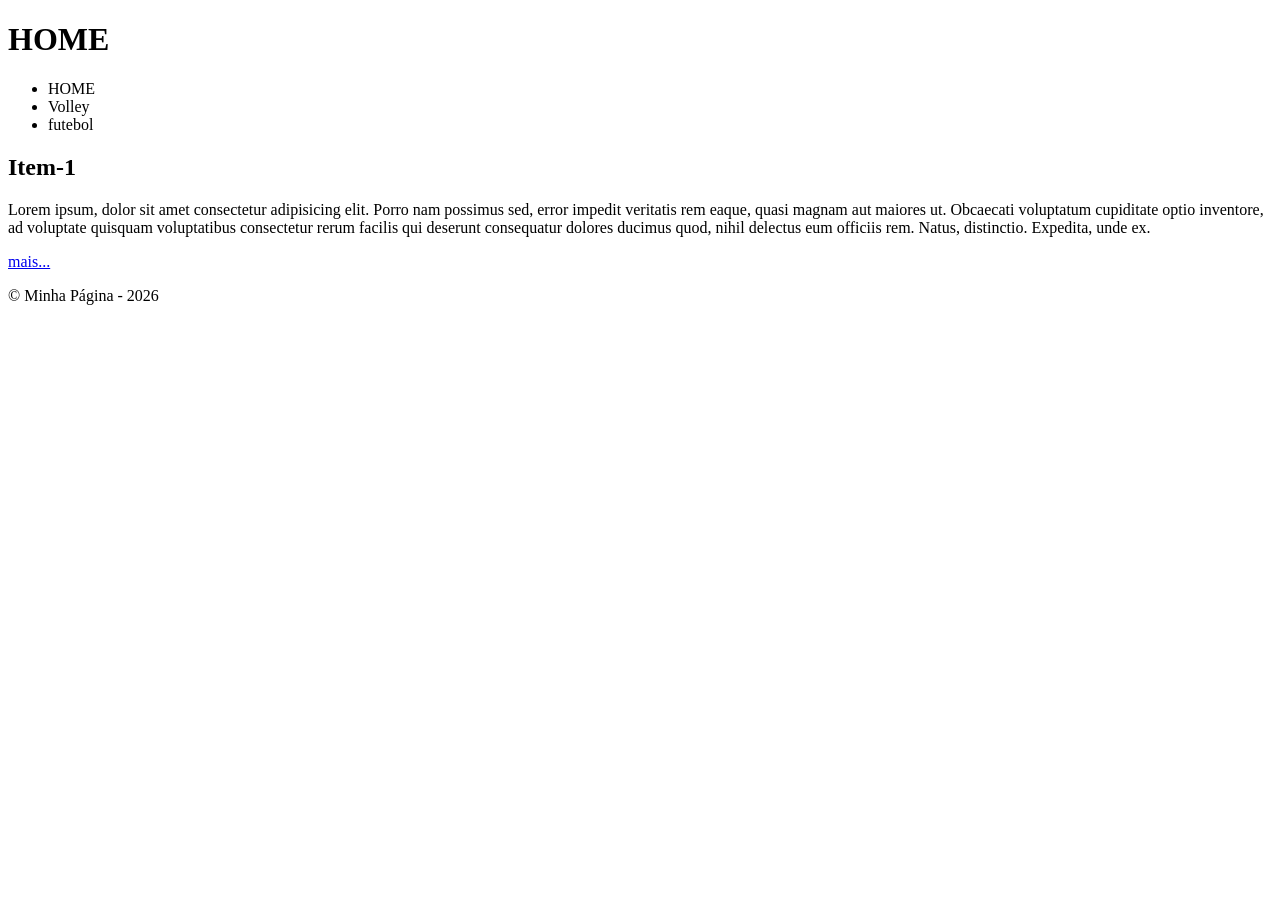
==== paginas/Basquete/basquete.html @ 7c413722 "feat: Estruturação do portal de esportes" ====
<!doctype html>
<html lang="pt-br">
  <head>
    <meta charset="UTF-8" />
    <meta name="viewport" content="width=device-width, initial-scale=1.0" />
    <title>Basquete</title>
  </head>
  <body>
    <header>
      <h1>HOME</h1>
      <nav>
        <ul>
          <li>HOME</li>
          <li>Volley</li>
          <li>futebol</li>
        </ul>
      </nav>
    </header>

    <main>
      <section>
        <h2>Item-1</h2>
        <p>Lorem ipsum, dolor sit amet consectetur adipisicing elit. Porro nam possimus sed, error impedit veritatis rem eaque, quasi magnam aut maiores ut. Obcaecati voluptatum cupiditate optio inventore, ad voluptate quisquam voluptatibus consectetur rerum facilis qui deserunt consequatur dolores ducimus quod, nihil delectus eum officiis rem. Natus, distinctio. Expedita, unde ex.</p>
        <a href="#">mais...</a>
      </section>
      

    </main>
    <footer>
      <p>&copy; Minha Página - 2026</p>
    </footer>
  </body>
</html>
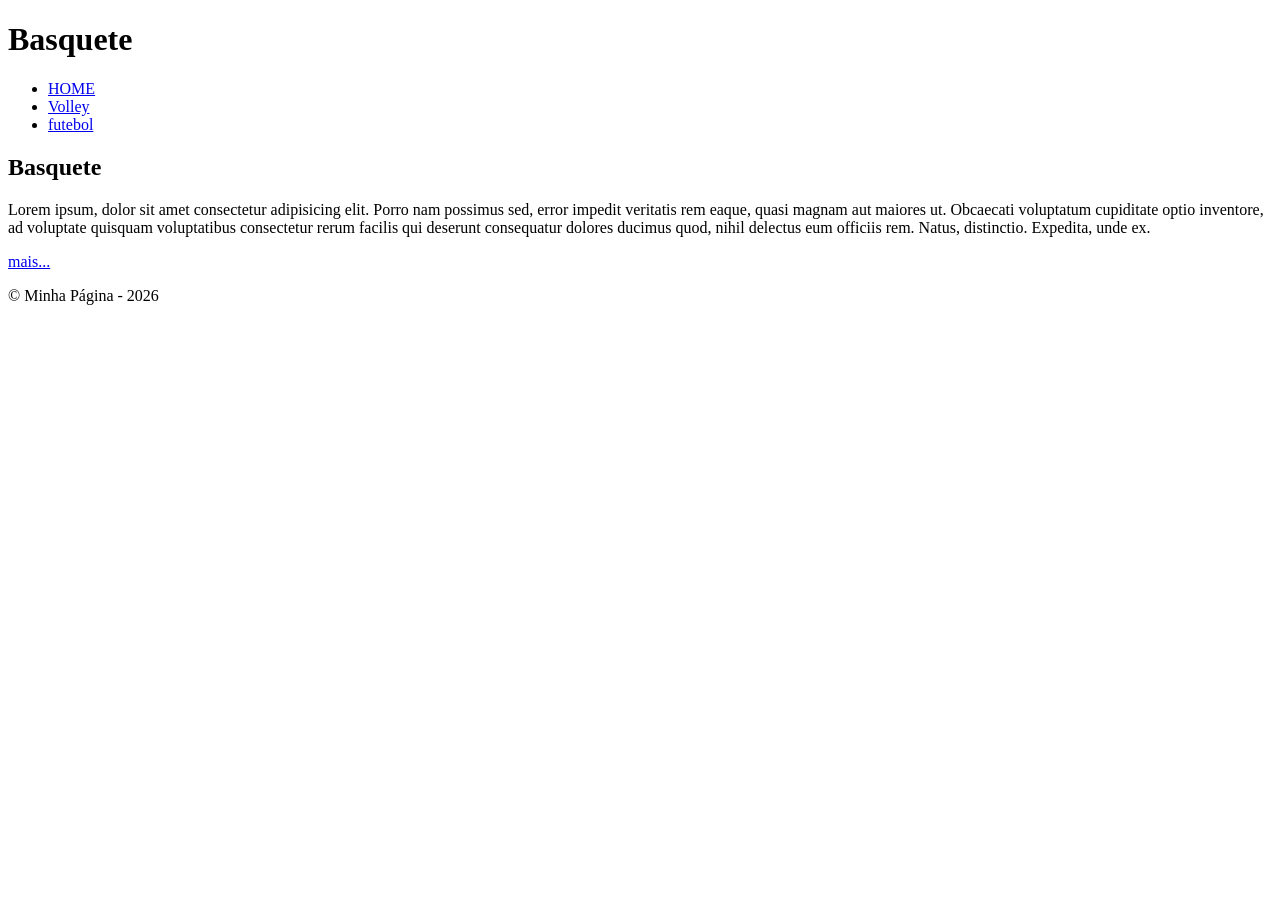
==== commit 1c768c14: "feat: aplicacaoDosLinksBasquete" ====
--- a/paginas/Basquete/basquete.html
+++ b/paginas/Basquete/basquete.html
@@ -7,19 +7,19 @@
   </head>
   <body>
     <header>
-      <h1>HOME</h1>
+      <h1>Basquete</h1>
       <nav>
         <ul>
-          <li>HOME</li>
-          <li>Volley</li>
-          <li>futebol</li>
+          <li> <a href="../../index.html"> HOME</a>  </li>
+          <li> <a href="../volley/volley.html">Volley</a>  </li>
+          <li> <a href="../futebol/futebol.html">futebol</a>  </li>
         </ul>
       </nav>
     </header>
 
     <main>
       <section>
-        <h2>Item-1</h2>
+        <h2>Basquete</h2>
         <p>Lorem ipsum, dolor sit amet consectetur adipisicing elit. Porro nam possimus sed, error impedit veritatis rem eaque, quasi magnam aut maiores ut. Obcaecati voluptatum cupiditate optio inventore, ad voluptate quisquam voluptatibus consectetur rerum facilis qui deserunt consequatur dolores ducimus quod, nihil delectus eum officiis rem. Natus, distinctio. Expedita, unde ex.</p>
         <a href="#">mais...</a>
       </section>
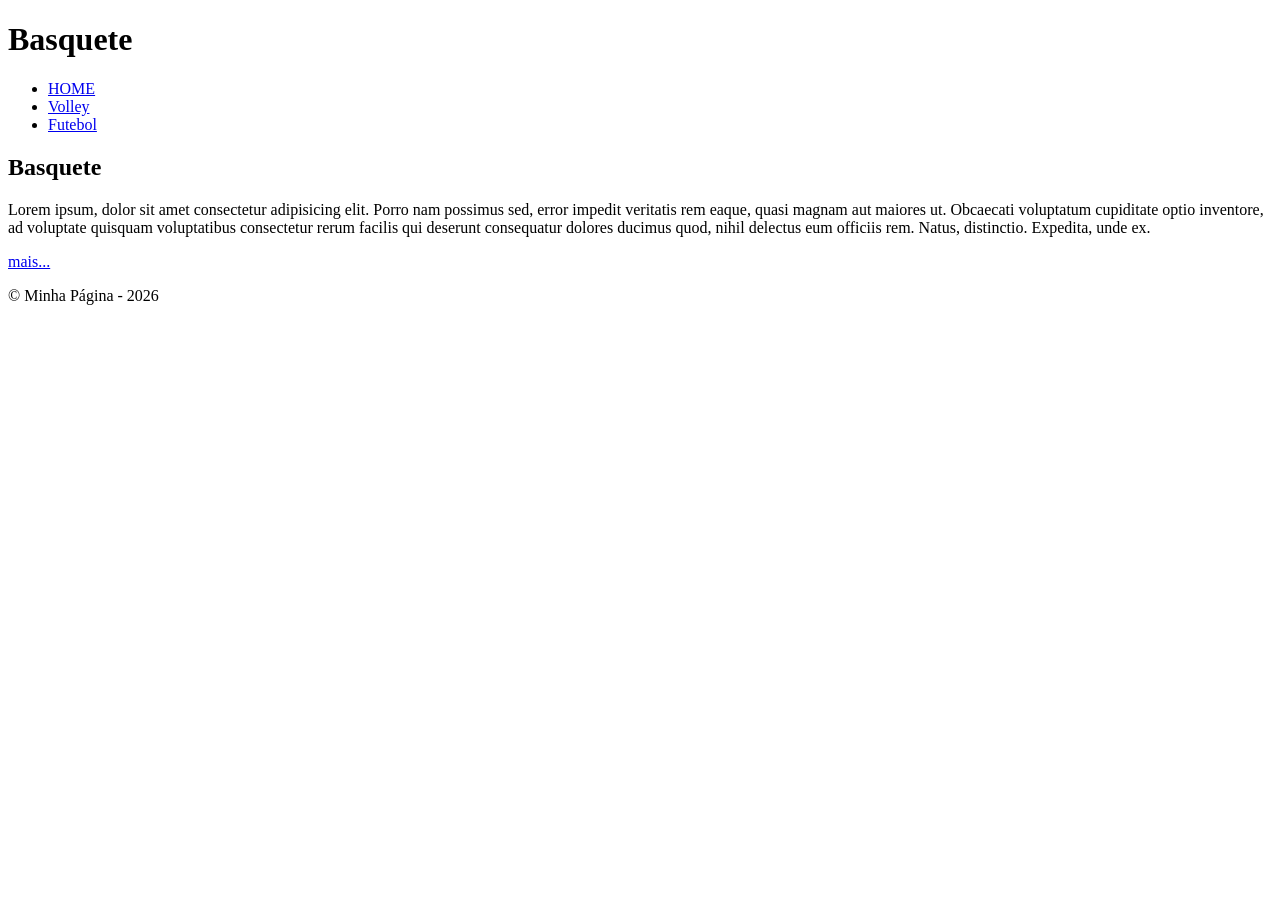
==== commit aa07a615: "feat: introdução ao css, colocamos imagem no projeto" ====
--- a/paginas/Basquete/basquete.html
+++ b/paginas/Basquete/basquete.html
@@ -12,7 +12,7 @@
         <ul>
           <li> <a href="../../index.html"> HOME</a>  </li>
           <li> <a href="../volley/volley.html">Volley</a>  </li>
-          <li> <a href="../futebol/futebol.html">futebol</a>  </li>
+          <li> <a href="../futebol/futebol.html">Futebol</a>  </li>
         </ul>
       </nav>
     </header>
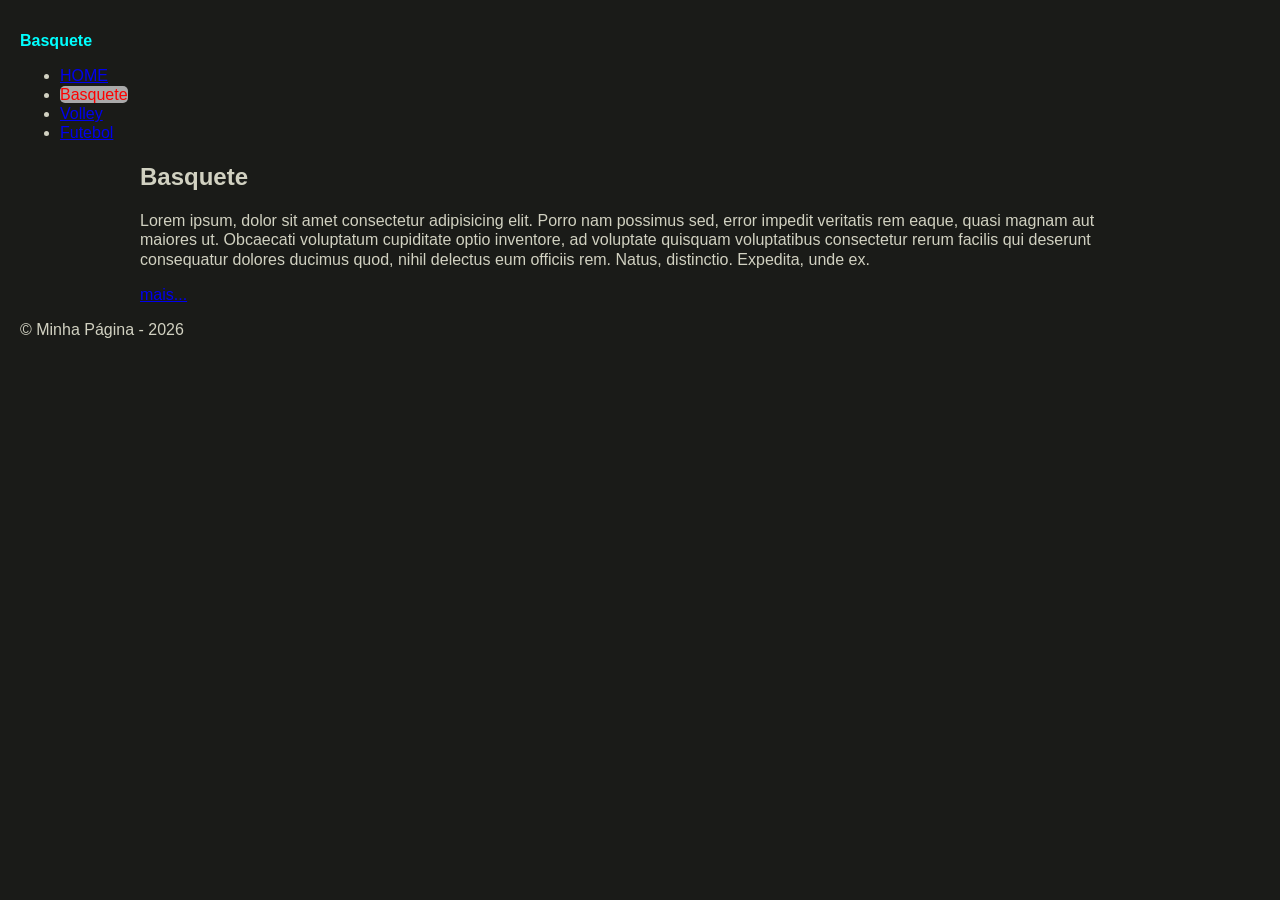
==== commit fd2cb0ce: "feat: testamos id" ====
--- a/paginas/Basquete/basquete.html
+++ b/paginas/Basquete/basquete.html
@@ -4,13 +4,16 @@
     <meta charset="UTF-8" />
     <meta name="viewport" content="width=device-width, initial-scale=1.0" />
     <title>Basquete</title>
+    <link rel="icon" href="../../imagem/favicon.png">
+    <link rel="stylesheet" href="../../css/style.css">
   </head>
   <body>
     <header>
-      <h1>Basquete</h1>
+      <h1 class="nav-link">Basquete</h1>
       <nav>
         <ul>
           <li> <a href="../../index.html"> HOME</a>  </li>
+          <li> <a id="active-link" class="nav-link" href="#"> Basquete</a>  </li>
           <li> <a href="../volley/volley.html">Volley</a>  </li>
           <li> <a href="../futebol/futebol.html">Futebol</a>  </li>
         </ul>
--- a/css/style.css
+++ b/css/style.css
@@ -0,0 +1,57 @@
+
+
+
+
+
+body{
+    background-color: #1a1b18;
+    color: #d1d1c1;
+    font-family: 'Segoe UI', Tahoma, Geneva, Verdana, sans-serif;
+    line-height: 1.2;
+    margin: 0;
+    padding: 20px;
+    
+
+
+
+
+}
+.nav-link{
+    color: aqua;
+    font-size: 16px;
+    /*text-decoration: none;*/
+}
+a.nav-link{
+    text-decoration: none;
+}
+
+#active-link{
+    color: red;
+    background-color: darkgray;
+    border-radius: 5px;
+}
+
+#menu{
+
+    background-color: crimson;
+    border-radius: 5px;
+    list-style: none;
+    padding: 20px;
+
+}
+
+#menu li{
+    display: inline-block;
+    margin: 0 20px;
+}
+
+
+    /*
+    container principal
+    */
+
+main{
+    max-width: 1000px;
+    margin: 0 auto;
+
+}
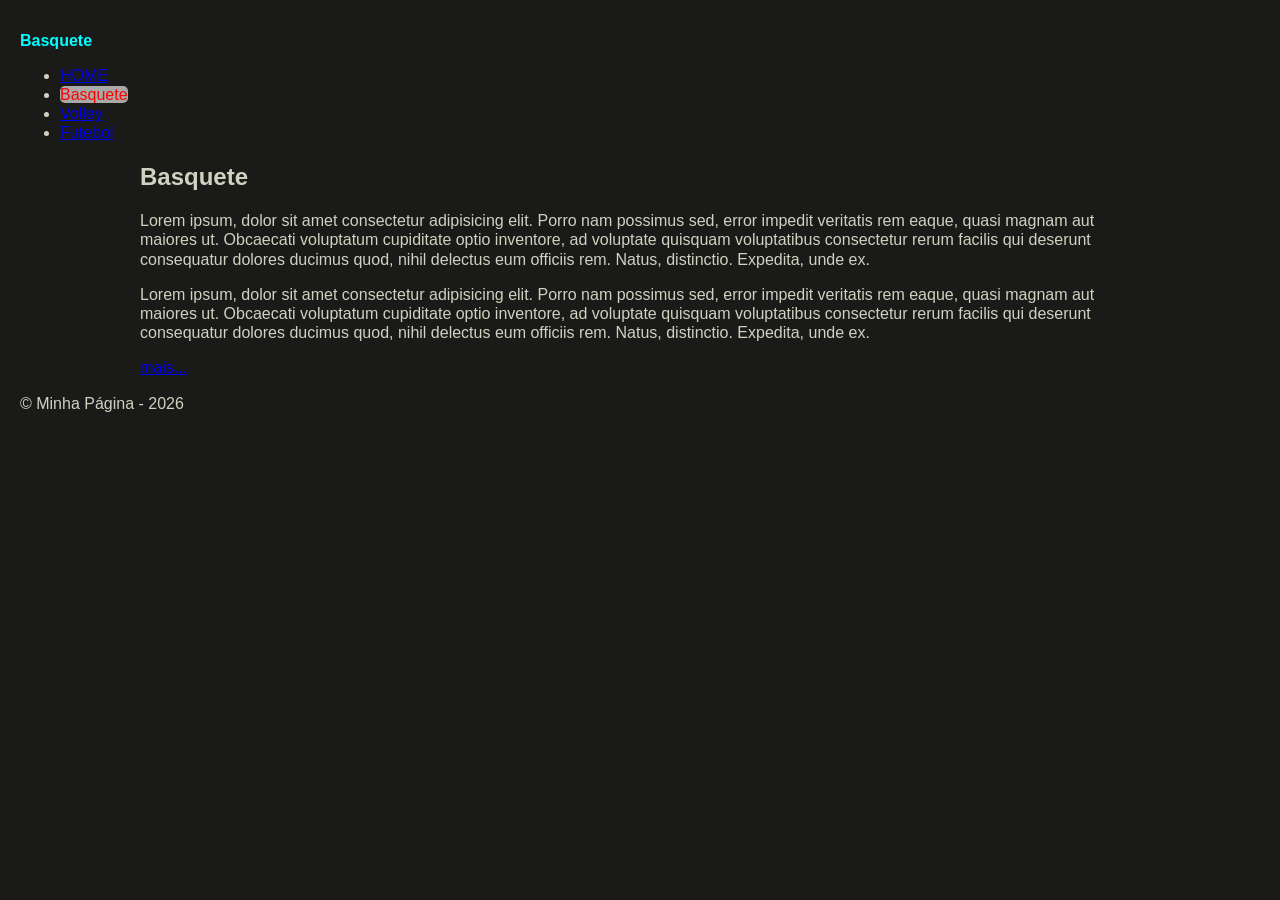
==== commit 025d170c: "Feat: corrigi os links na index e coloquei parágrafos nas págs." ====
--- a/paginas/Basquete/basquete.html
+++ b/paginas/Basquete/basquete.html
@@ -24,6 +24,8 @@
       <section>
         <h2>Basquete</h2>
         <p>Lorem ipsum, dolor sit amet consectetur adipisicing elit. Porro nam possimus sed, error impedit veritatis rem eaque, quasi magnam aut maiores ut. Obcaecati voluptatum cupiditate optio inventore, ad voluptate quisquam voluptatibus consectetur rerum facilis qui deserunt consequatur dolores ducimus quod, nihil delectus eum officiis rem. Natus, distinctio. Expedita, unde ex.</p>
+
+        <p>Lorem ipsum, dolor sit amet consectetur adipisicing elit. Porro nam possimus sed, error impedit veritatis rem eaque, quasi magnam aut maiores ut. Obcaecati voluptatum cupiditate optio inventore, ad voluptate quisquam voluptatibus consectetur rerum facilis qui deserunt consequatur dolores ducimus quod, nihil delectus eum officiis rem. Natus, distinctio. Expedita, unde ex.</p>
         <a href="#">mais...</a>
       </section>
       
